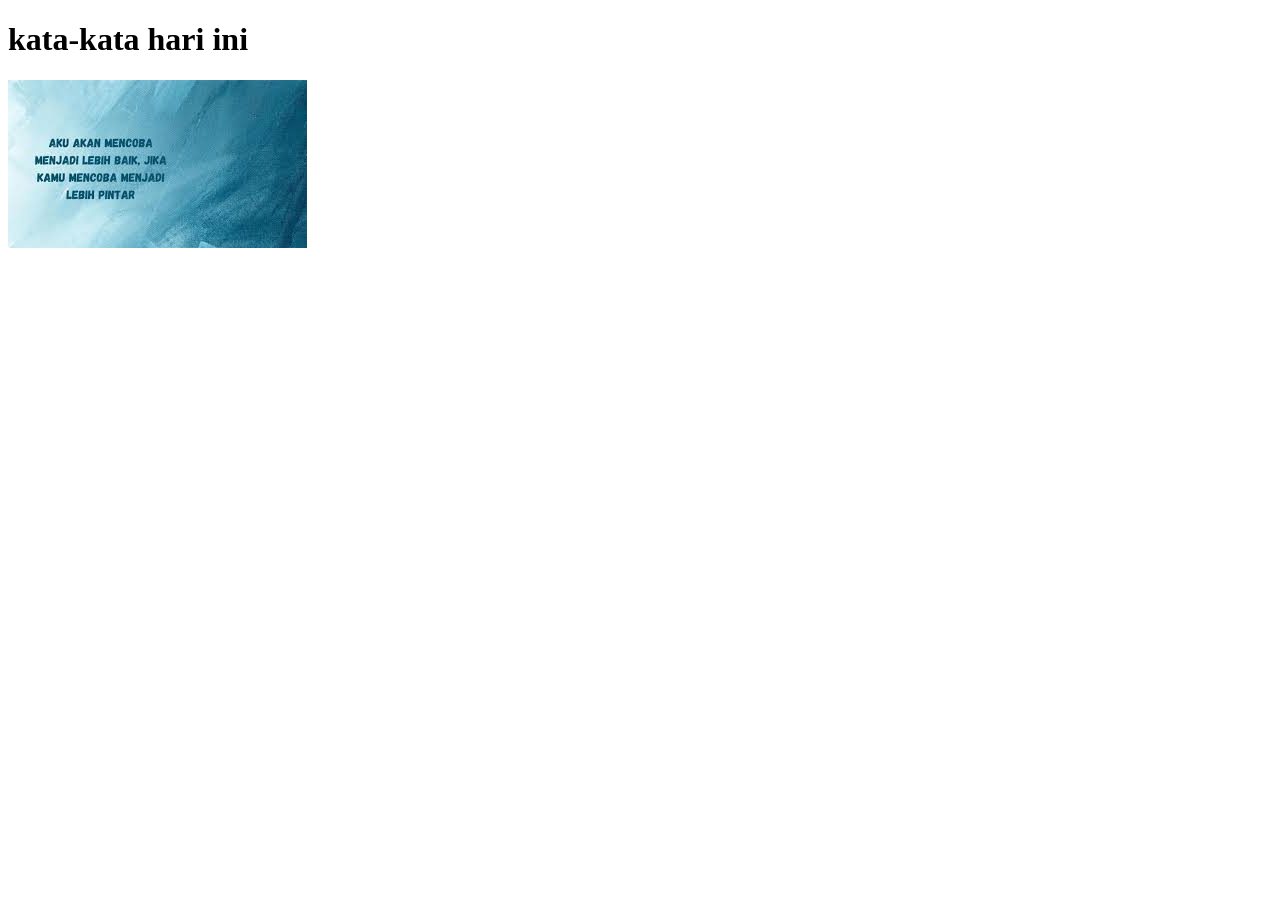
==== index.html @ 17c3cce1 "Create index.html commit push" ====
<!DOCTYPE html>
<html lang="en">
<head>
    <meta charset="UTF-8">
    <meta name="viewport" content="width=<device-width>, initial-scale=1.0">
    <title>Document</title>
</head>
<body>
     <h1>kata-kata hari ini</h1>
     <img src="[data-uri]" alt="desc">
</body>
</html>
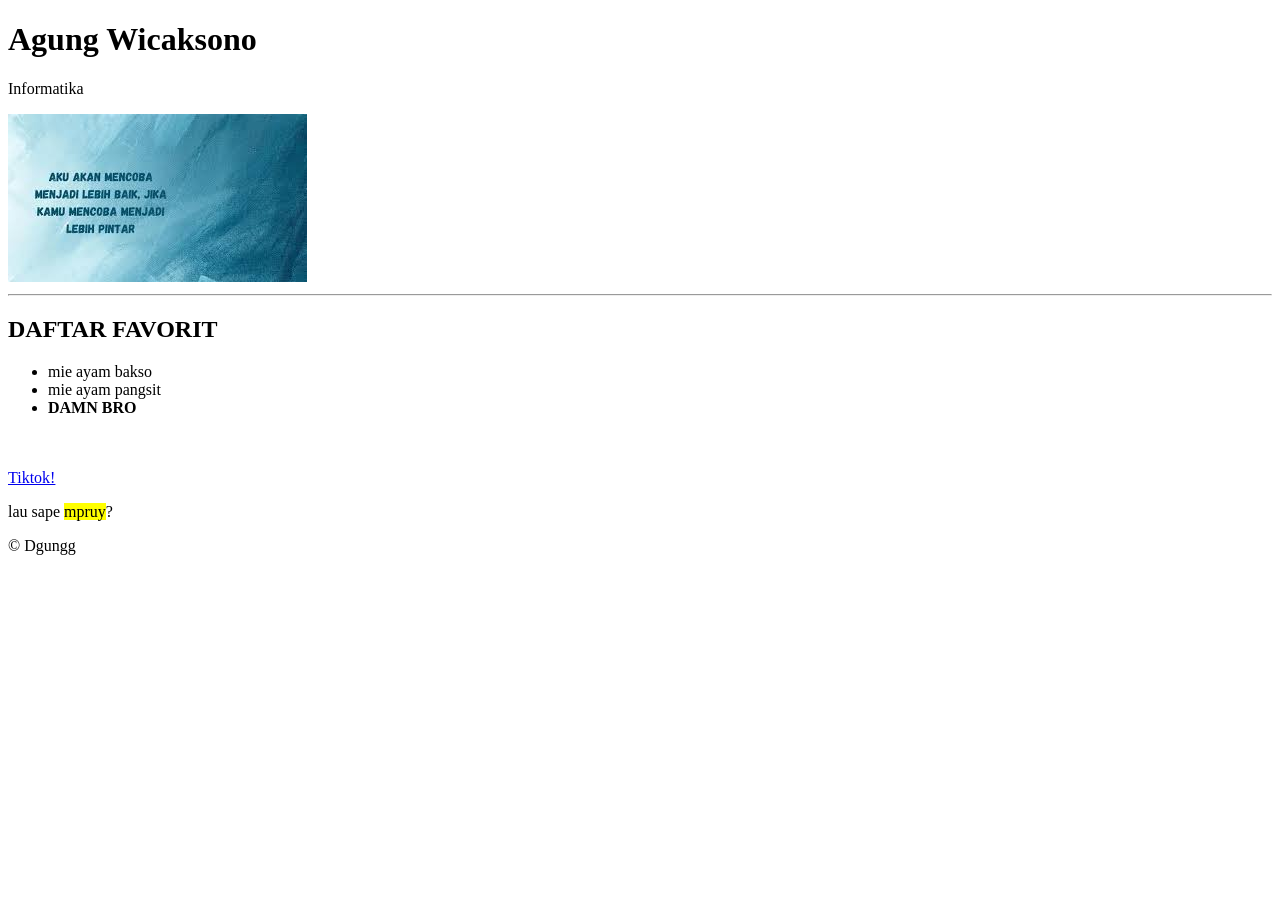
==== commit e1a24f86: "Update index.html" ====
--- a/index.html
+++ b/index.html
@@ -6,7 +6,23 @@
     <title>Document</title>
 </head>
 <body>
-     <h1>kata-kata hari ini</h1>
+     <h1>Agung Wicaksono</h1>
+     <p>Informatika</p>
      <img src="[data-uri]" alt="desc">
+     
+     <hr> <h2>DAFTAR FAVORIT</h2>
+     <ul> <li>mie ayam bakso</li>
+    <li>mie ayam pangsit</li>
+    <li><strong>DAMN BRO</strong></li></ul>
+
+    <br><br>
+
+    <a href="https://www.tiktok.com/@kazena.uzumaki/video/7595419961280007442?is_from_webapp=1&sender_device=pc">Tiktok!</a>
+
+    <p>lau sape <mark>mpruy</mark>?</p>
+
+    <footer>
+    <p>&copy; Dgungg</p>
+</footer>
 </body>
 </html>
